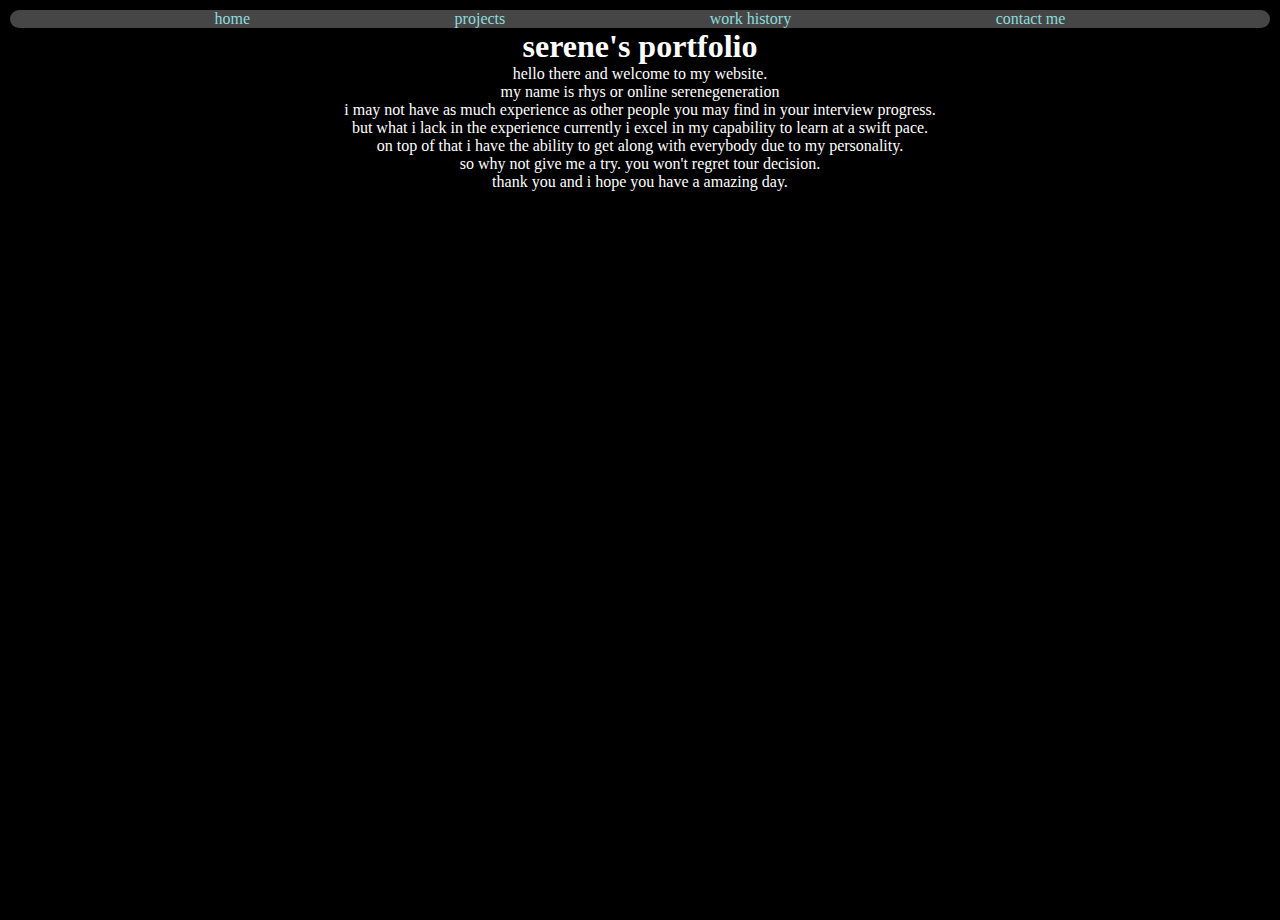
==== index.html @ ca458c70 "Add files via upload" ====
<!DOCTYPE html>
<html lang="en">
<head>
    <meta charset="UTF-8">
    <meta name="viewport" content="width=device-width, initial-scale=1.0">
    <link rel="stylesheet" href="style.css">
    <script src= 'site.js' defer></script>
    <title>serene's portfolio</title>
    <div class = 'navbar'>
        <a href="index.html" target="_self">home</a>
        <a href="projects.html" target="_self">projects</a> 
        <a href="work.html" target="_self">work history</a> 
        <a href="contact.html" target="_self">contact me</a>     
    </div>
</head>
<body>
<h1>serene's portfolio</h1>
<div class = about>
<p>hello there and welcome to my website.</p> 
<p>my name is rhys or online serenegeneration</p>
<p>i may not have as much experience as other people you may find in your interview progress.</p>
<p>but what i lack in the experience currently i excel in my capability to learn at a swift pace.</p>
<P>on top of that i have the ability to get along with everybody due to my personality.</P>
<p>so why not give me a try. you won't regret tour decision.</p>
<p>thank you and i hope you have a amazing day.</p>
</div>
</body>
</html>
---- style.css ----
:root{
    --background: black;
    --primary-color: rgb(71, 70, 70);
    --secondary-color: rgb(162, 162, 162);
    --text-primary-color: white;
    --text-secondary-color: rgb(141, 221, 221);

}
*{
    margin: 0px;
    padding: 0px;
}
a{
    text-decoration: none;
    color: var(--text-secondary-color);
}
.navbar{
    border: 5px;
    border-radius: 2000px;
    background-color: var(--primary-color);
    text-align: center;
    display: flex;
    justify-content: space-evenly;
}
body{
    min-height: 100vh;
    padding: 10px;
    background-color: var(--background);
    color: var(--text-primary-color);
    text-align: center;
    font-family: 'Times New Roman', Times, serif
}
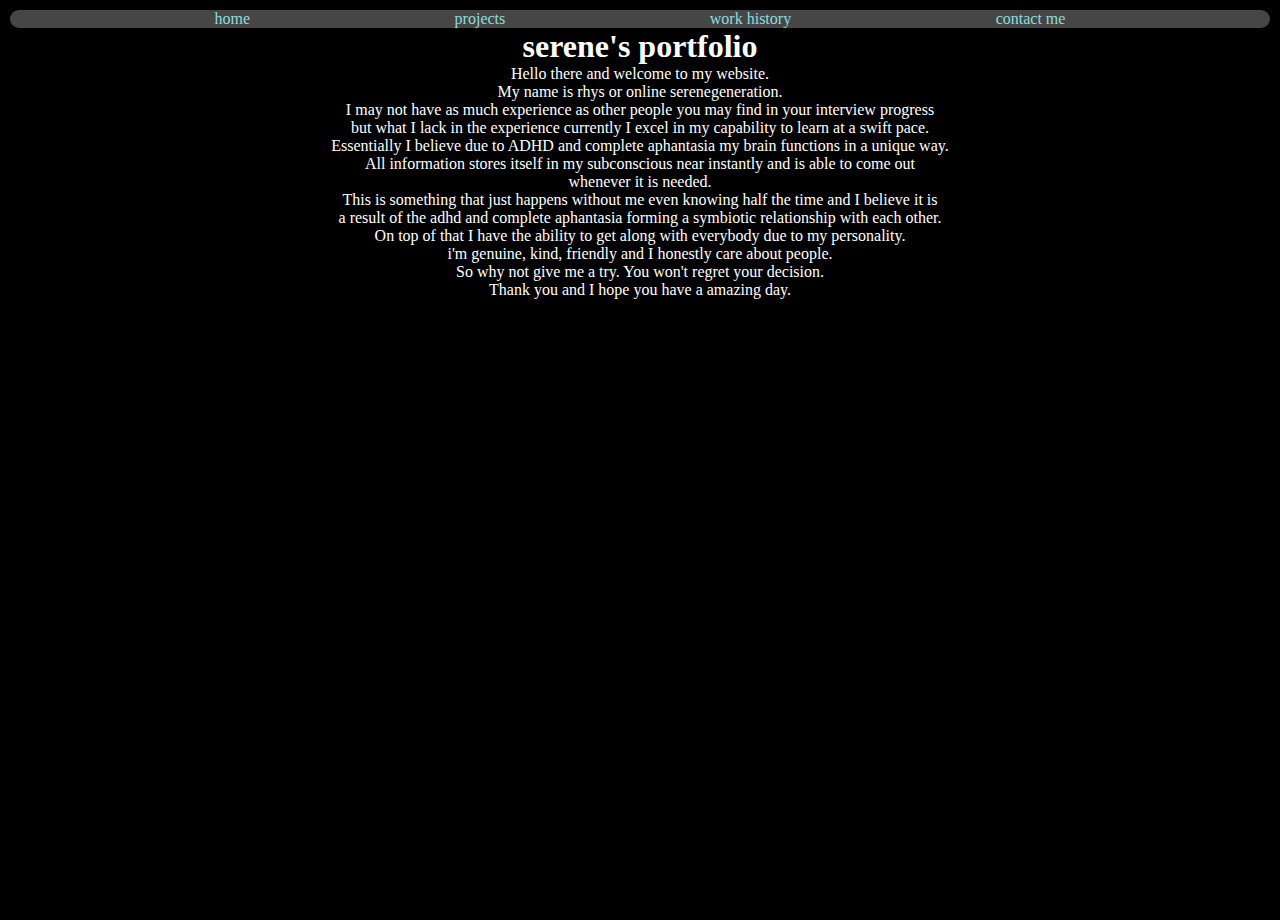
==== commit b3e084f3: "Add files via upload" ====
--- a/index.html
+++ b/index.html
@@ -16,13 +16,19 @@
 <body>
 <h1>serene's portfolio</h1>
 <div class = about>
-<p>hello there and welcome to my website.</p> 
-<p>my name is rhys or online serenegeneration</p>
-<p>i may not have as much experience as other people you may find in your interview progress.</p>
-<p>but what i lack in the experience currently i excel in my capability to learn at a swift pace.</p>
-<P>on top of that i have the ability to get along with everybody due to my personality.</P>
-<p>so why not give me a try. you won't regret tour decision.</p>
-<p>thank you and i hope you have a amazing day.</p>
+<p>Hello there and welcome to my website.</p> 
+<p>My name is rhys or online serenegeneration.</p>
+<p>I may not have as much experience as other people you may find in your interview progress</p>
+<p>but what I lack in the experience currently I excel in my capability to learn at a swift pace.</p>
+<p>Essentially I believe due to ADHD and complete aphantasia my brain functions in a unique way.</p>
+<p>All information stores itself in my subconscious near instantly and is able to come out</p>
+<p>whenever it is needed.</p>
+<p>This is something that just happens without me even knowing half the time and I believe it is</p>
+<p>a result of the adhd and complete aphantasia forming a symbiotic relationship with each other.</p>
+<P>On top of that I have the ability to get along with everybody due to my personality.</P>
+<p>i'm genuine, kind, friendly and I honestly care about people.</p>
+<p>So why not give me a try. You won't regret your decision.</p>
+<p>Thank you and I hope you have a amazing day.</p>
 </div>
 </body>
 </html>--- a/style.css
+++ b/style.css
@@ -29,4 +29,7 @@
     color: var(--text-primary-color);
     text-align: center;
     font-family: 'Times New Roman', Times, serif
+}
+img{
+    max-width: 100%;
 }